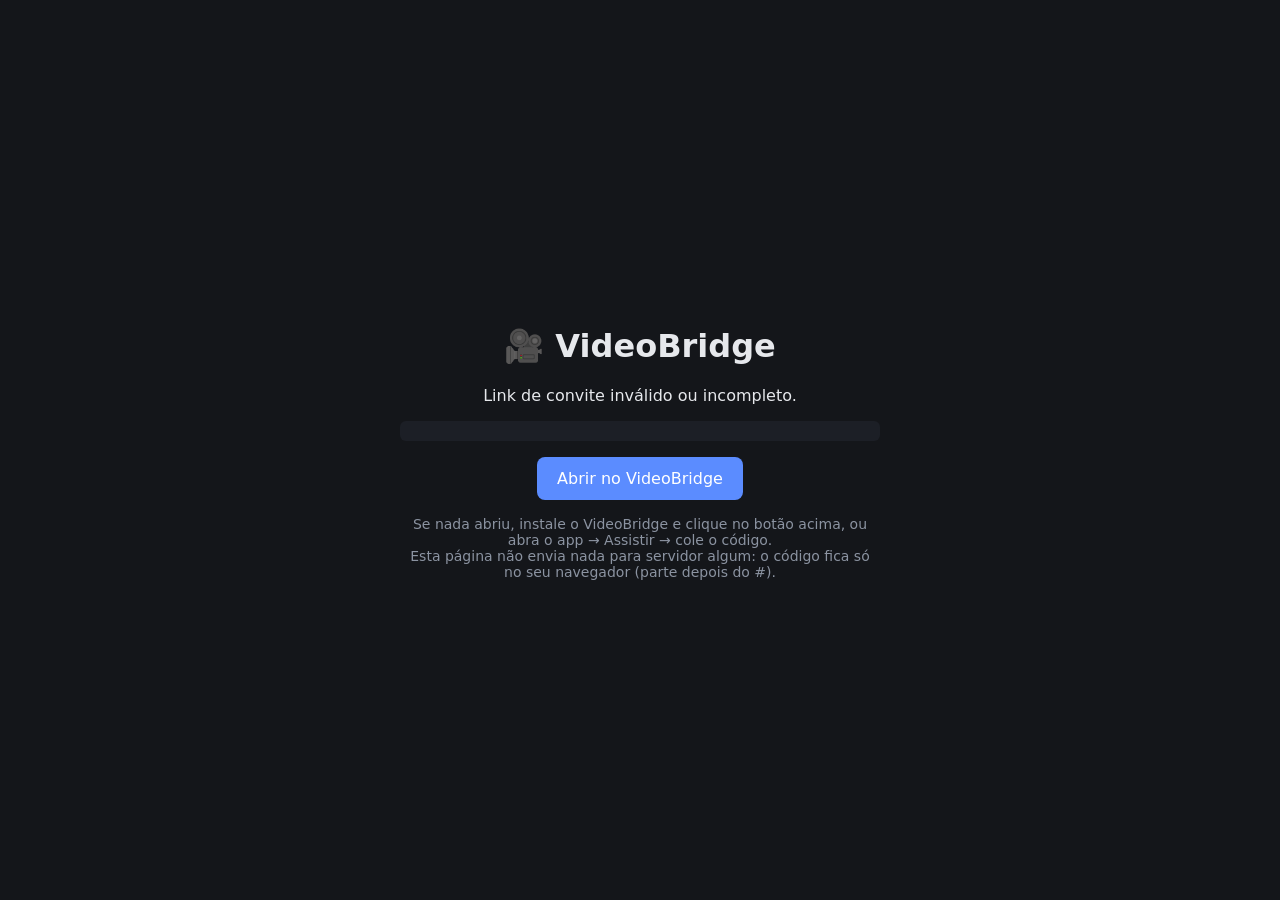
==== docs/join/index.html @ 0e3efe80 "First Commit" ====
<!doctype html>
<html lang="pt-BR"><head><meta charset="utf-8"><meta name="viewport" content="width=device-width,initial-scale=1">
<title>VideoBridge — Assistir</title>
<style>body{font:16px system-ui,sans-serif;background:#14161a;color:#e6e8ec;display:grid;place-items:center;min-height:100vh;margin:0}
main{max-width:480px;padding:24px;text-align:center}a.btn,button{display:inline-block;background:#5b8cff;color:#fff;border:0;border-radius:8px;padding:12px 20px;font-size:16px;text-decoration:none;cursor:pointer}
code{display:block;word-break:break-all;background:#1c1f26;padding:10px;border-radius:6px;margin:14px 0;user-select:all}.mut{color:#8b93a1;font-size:14px}</style></head>
<body><main>
<h1>🎥 VideoBridge</h1>
<p id="msg">Abrindo o VideoBridge…</p>
<code id="code" hidden></code>
<p><a id="open" class="btn" href="#" hidden>Abrir no VideoBridge</a></p>
<p class="mut">Se nada abriu, instale o VideoBridge e clique no botão acima, ou abra o app → Assistir → cole o código.<br>
Esta página não envia nada para servidor algum: o código fica só no seu navegador (parte depois do #).</p>
</main>
<script>
(function () {
  var code = decodeURIComponent(location.hash.slice(1));
  var ok = /^VB3\.[A-Za-z0-9_-]{22}(\.[A-Za-z0-9_-]+)?$/.test(code);
  var msg = document.getElementById('msg');
  if (!ok) { msg.textContent = 'Link de convite inválido ou incompleto.'; return; }
  var url = 'videobridge://join/' + code;
  var c = document.getElementById('code'); c.textContent = code; c.hidden = false;
  var a = document.getElementById('open'); a.href = url; a.hidden = false;
  msg.textContent = 'Clique em "Abrir no VideoBridge" se o navegador pedir permissão.';
  location.href = url;
})();
</script></body></html>
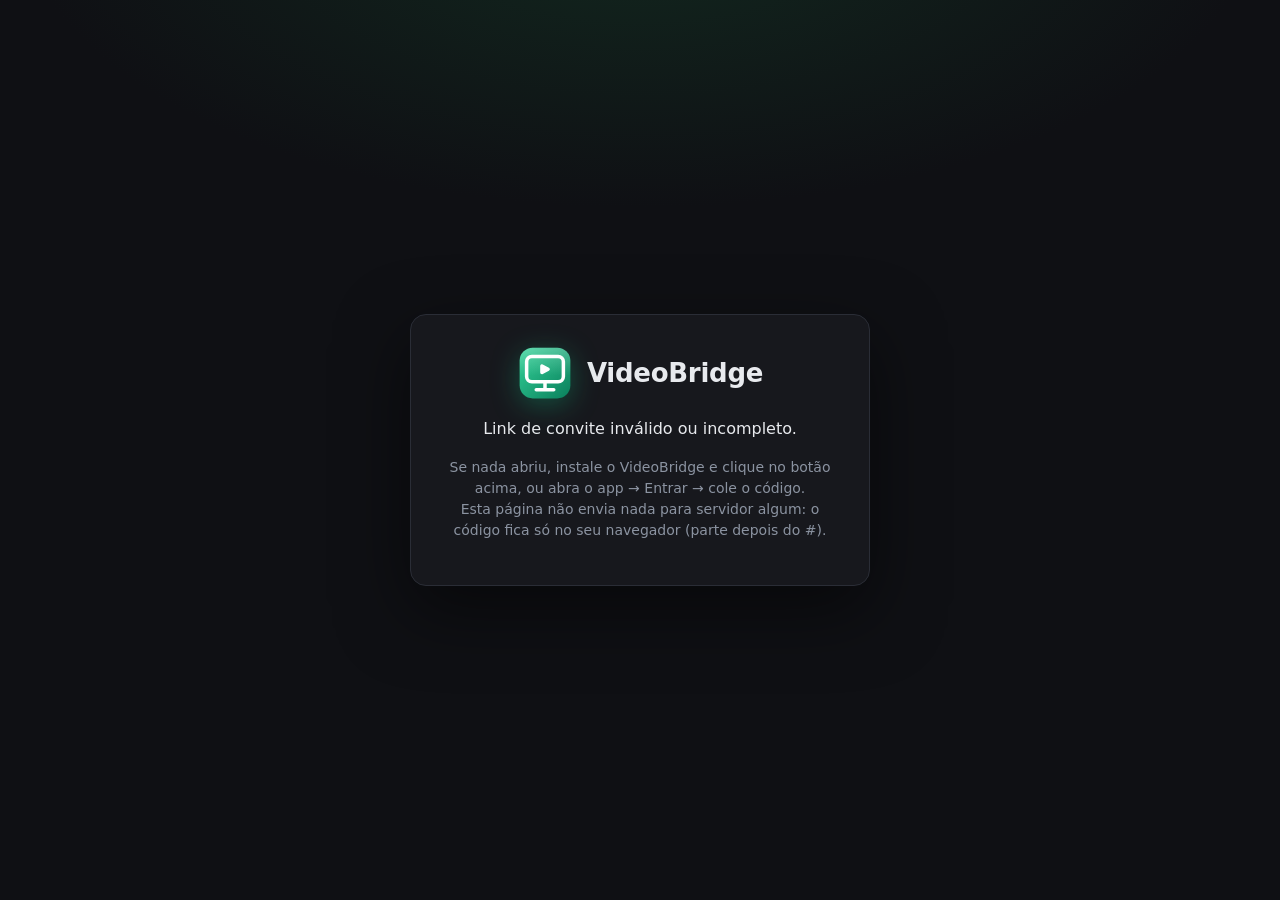
==== commit dc8ff81c: "v0.4.0: Added some elements to the UI" ====
--- a/docs/join/index.html
+++ b/docs/join/index.html
@@ -1,15 +1,30 @@
 <!doctype html>
 <html lang="pt-BR"><head><meta charset="utf-8"><meta name="viewport" content="width=device-width,initial-scale=1">
-<title>VideoBridge — Assistir</title>
-<style>body{font:16px system-ui,sans-serif;background:#14161a;color:#e6e8ec;display:grid;place-items:center;min-height:100vh;margin:0}
-main{max-width:480px;padding:24px;text-align:center}a.btn,button{display:inline-block;background:#5b8cff;color:#fff;border:0;border-radius:8px;padding:12px 20px;font-size:16px;text-decoration:none;cursor:pointer}
-code{display:block;word-break:break-all;background:#1c1f26;padding:10px;border-radius:6px;margin:14px 0;user-select:all}.mut{color:#8b93a1;font-size:14px}</style></head>
+<title>VideoBridge — Entrar na sala</title>
+<link rel="icon" type="image/svg+xml" href="logo.svg">
+<meta property="og:title" content="VideoBridge"><meta property="og:description" content="Entre na sala e assista a transmissão.">
+<meta property="og:image" content="logo.png">
+<style>
+:root{--bg:#0f1014;--panel:#17181d;--line:#2a2d36;--txt:#e8eaee;--mut:#8b93a1;--acc:#10b981;--accd:#0c8f64}
+*{box-sizing:border-box}[hidden]{display:none!important}
+body{font:16px/1.5 "Segoe UI",system-ui,sans-serif;background:radial-gradient(1000px 480px at 50% -10%,#12281f,var(--bg) 62%) fixed,var(--bg);color:var(--txt);display:grid;place-items:center;min-height:100vh;margin:0;padding:20px}
+main{width:min(460px,100%);background:var(--panel);border:1px solid var(--line);border-radius:16px;padding:30px;text-align:center;box-shadow:0 24px 70px rgba(0,0,0,.5)}
+.brand{display:flex;align-items:center;justify-content:center;gap:14px;margin-bottom:6px}
+.brand img{width:56px;height:56px;filter:drop-shadow(0 6px 14px rgba(16,185,129,.35))}
+h1{margin:0;font-size:26px;letter-spacing:-.01em}
+a.btn{display:block;background:var(--acc);color:#fff;border-radius:10px;padding:13px 20px;font-weight:600;text-decoration:none;margin:14px 0 8px;box-shadow:0 1px 0 rgba(255,255,255,.18) inset}
+a.btn:hover{background:var(--accd)}
+a.ghost{background:transparent;border:1px solid var(--line);font-weight:500;box-shadow:none}a.ghost:hover{border-color:var(--acc);background:transparent}
+code{display:block;word-break:break-all;background:#101116;border:1px solid var(--line);padding:10px;border-radius:8px;margin:14px 0;user-select:all;font:13px Consolas,monospace}
+.mut{color:var(--mut);font-size:14px}
+</style></head>
 <body><main>
-<h1>🎥 VideoBridge</h1>
+<div class="brand"><img src="logo.svg" alt=""><h1>VideoBridge</h1></div>
 <p id="msg">Abrindo o VideoBridge…</p>
 <code id="code" hidden></code>
-<p><a id="open" class="btn" href="#" hidden>Abrir no VideoBridge</a></p>
-<p class="mut">Se nada abriu, instale o VideoBridge e clique no botão acima, ou abra o app → Assistir → cole o código.<br>
+<a id="open" class="btn" href="#" hidden>Abrir no VideoBridge</a>
+<a id="get" class="btn ghost" href="#" hidden>Ainda não tenho o app — baixar</a>
+<p class="mut">Se nada abriu, instale o VideoBridge e clique no botão acima, ou abra o app → Entrar → cole o código.<br>
 Esta página não envia nada para servidor algum: o código fica só no seu navegador (parte depois do #).</p>
 </main>
 <script>
@@ -17,6 +32,9 @@
   var code = decodeURIComponent(location.hash.slice(1));
   var ok = /^VB3\.[A-Za-z0-9_-]{22}(\.[A-Za-z0-9_-]+)?$/.test(code);
   var msg = document.getElementById('msg');
+  // o link de download sai do endereço do GitHub Pages: https://USUARIO.github.io/REPO/ → github.com/USUARIO/REPO/releases/latest
+  var m = /^([a-z0-9-]+)\.github\.io$/i.exec(location.hostname), repo = location.pathname.split('/').filter(Boolean)[0];
+  if (m && repo) { var g = document.getElementById('get'); g.href = 'https://github.com/' + m[1] + '/' + repo + '/releases/latest'; g.hidden = false; }
   if (!ok) { msg.textContent = 'Link de convite inválido ou incompleto.'; return; }
   var url = 'videobridge://join/' + code;
   var c = document.getElementById('code'); c.textContent = code; c.hidden = false;
